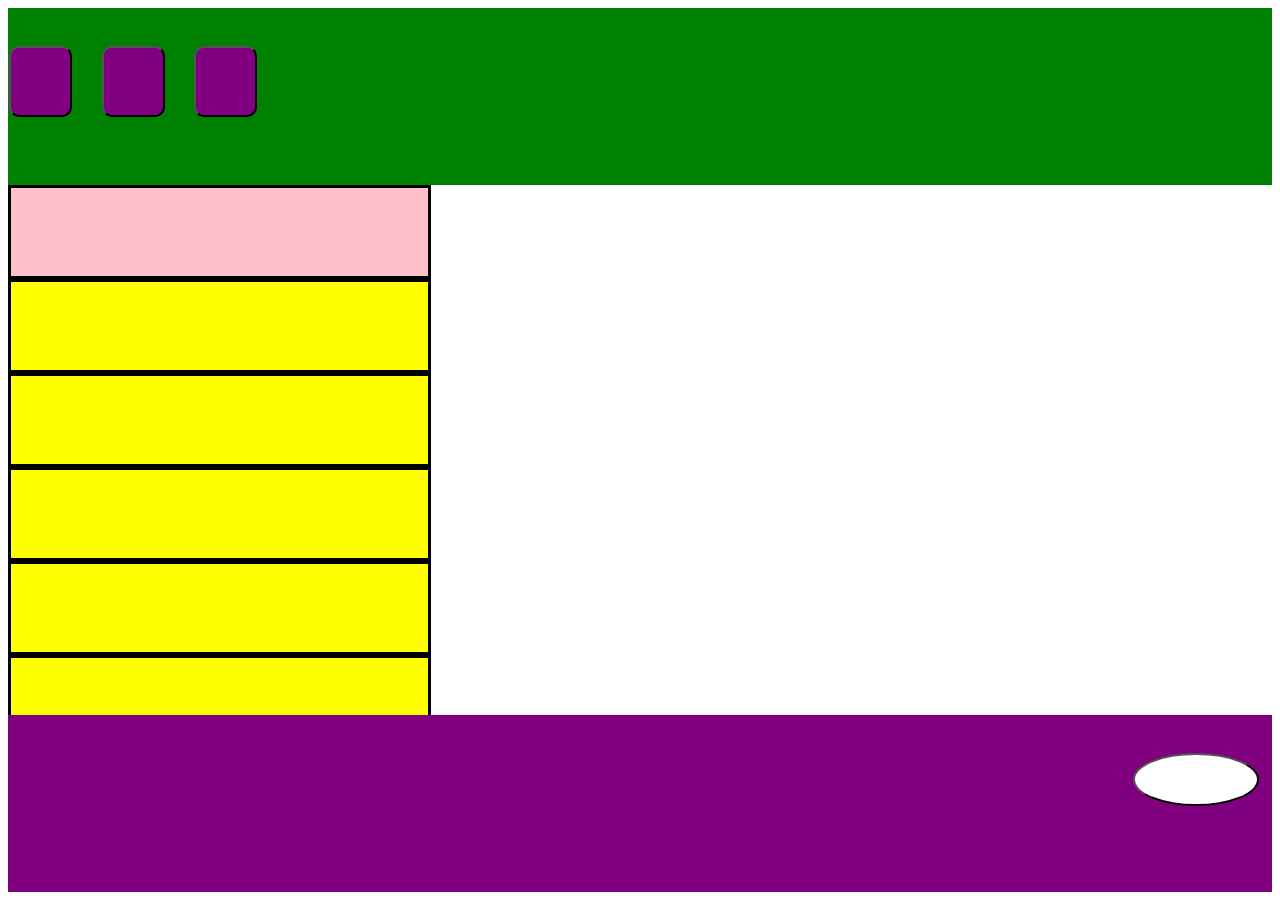
==== index.html @ b3579643 "First Commit" ====
<html>
	<head>
	<link href="index.css" type="text/css" rel="stylesheet">
		<title> Midterm</title>
		</head>

	<body>

	<header>
<button id="first"> </button>
<button> </button>
<button> </button>

	</header>

	<div id="homesection">

	<div class="links" id="homelink">
	</div>

	<div class="links">
	</div>

	<div class="links">
	</div>

	<div class="links">
	</div>

	<div class="links">
	</div>

	<div class="links">
	</div>

	</div>

	<div id="column2">
	</div>

<footer>
	<button> </button>
</footer>

	</body>
</html>
---- index.css ----
header{
	background-color: green;
	height: 20%;
}
header button{
	background-color: purple;
	height: 40%;
	width: 5%;
	margin-left: 1%;
	margin-right: 1%; 
	margin-top: 3%;
	margin-bottom: 3%;
	border-radius: 10px;

}
#first{
	margin-left: .1%;
}

.links{
height: 16.6%;
width: 33%;
background-color: yellow;
border-width: 3px;
border-style: solid;
border-color: black;
}
.links:hover{
background-color: green;
}

#homesection{
	height: 60%;
}
#homelink{
	background-color: pink;
}
#homelink:hover{
background-color: green;
}
footer{
	height: 20%;
	background-color: purple;
}
footer button{
	float: right;
	border-radius:50%;
	background-color: white;
	margin-left: 1%;
	margin-right: 1%; 
	margin-top: 3%;
	margin-bottom: 3%;
	height: 30%;
	width: 10%;

}
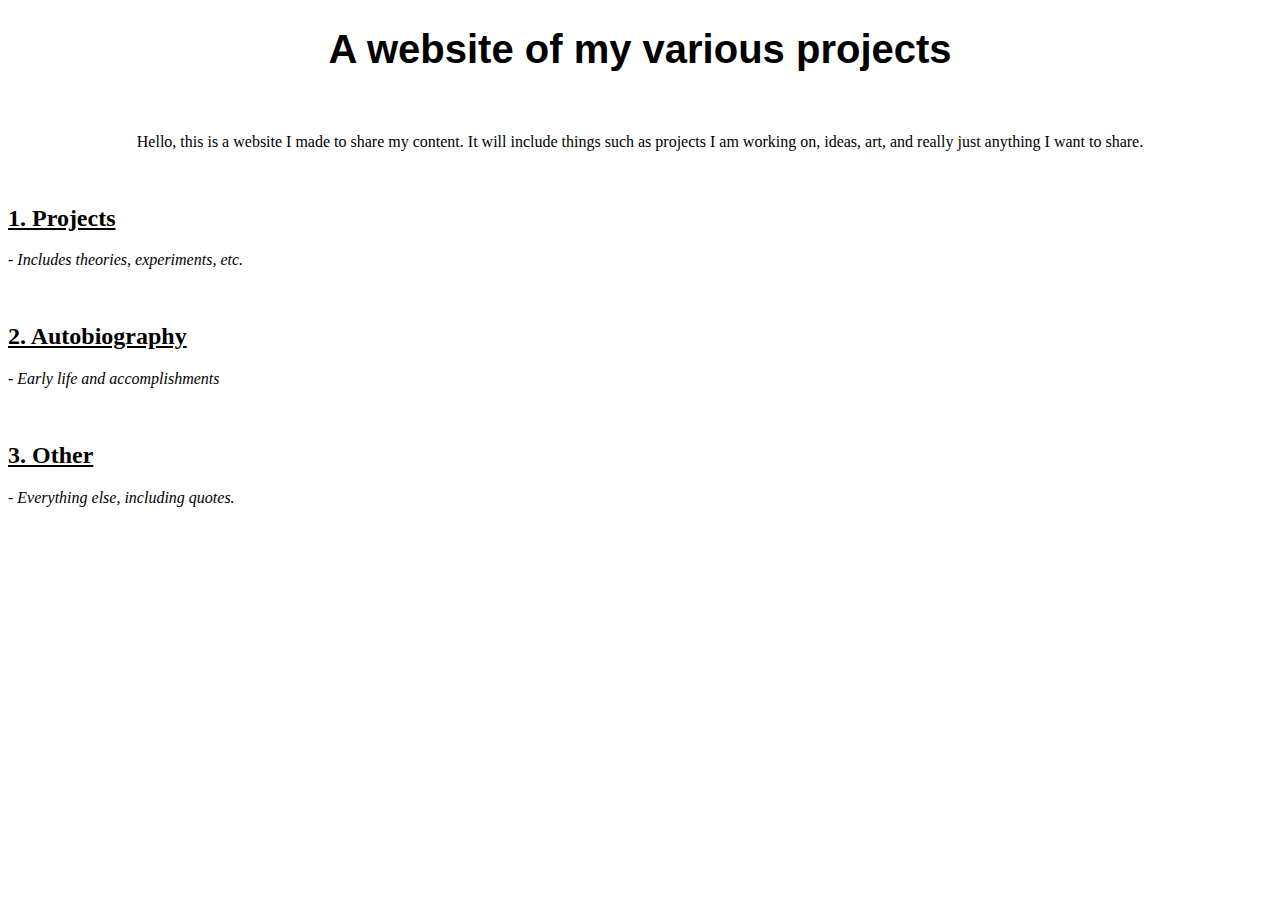
==== commit d0a58024: "First Commit" ====
--- a/index.html
+++ b/index.html
@@ -1,46 +1,21 @@
-<html>
+<!DOCTYPE html>
 	<head>
-	<link href="index.css" type="text/css" rel="stylesheet">
-		<title> Midterm</title>
+	<link href="Resources/CSS/index.css" type="text/css" rel="stylesheet">
+		<title> Jp Doban</title>
 		</head>
 
 	<body>
+	<h1 class="centered" id="mainheader">  
+	A website of my various projects </h1>
+	<br />
+	<p class="centered"> Hello, this is a website I made to share my content. It will include things such as projects I am working on, ideas, art, and really just anything I want to share.</p>
+	<br />
+	<h2><a class="link" href="academicprojects.html">1. Projects</a></h2><p class="description">- Includes theories, experiments, etc.</p>
 
-	<header>
-<button id="first"> </button>
-<button> </button>
-<button> </button>
+<br />
+	<h2 ><a class="link" href="autobiography.html">2. Autobiography</a></h2><p class="description">- Early life and accomplishments</p>
 
-	</header>
-
-	<div id="homesection">
-
-	<div class="links" id="homelink">
-	</div>
-
-	<div class="links">
-	</div>
-
-	<div class="links">
-	</div>
-
-	<div class="links">
-	</div>
-
-	<div class="links">
-	</div>
-
-	<div class="links">
-	</div>
-
-	</div>
-
-	<div id="column2">
-	</div>
-
-<footer>
-	<button> </button>
-</footer>
-
+<br />
+	<h2 ><a class="link" href="other.html">3. Other</a></h2><p class="description">- Everything else, including quotes.</p>
 	</body>
 </html>
--- a/Resources/CSS/index.css
+++ b/Resources/CSS/index.css
@@ -0,0 +1,33 @@
+body{
+}
+
+h1{
+	font-family: cursive ,sans-serif;
+}
+.centered{
+	text-align: center;
+}
+#mainheader{
+	font-size: 250%
+}
+.link{
+	color: black;
+}
+p.description{
+	font-style: italic;
+}
+#projectstable{
+	background-color: aqua;
+	width: 600px;
+	height: 200px;
+	text-align: center;
+	margin-left: auto;
+	margin-right: auto;
+}
+th{
+	text-transform: uppercase;
+	border-bottom: 2px solid #00b9b9;
+}
+tr.odd{
+	background-color: #00e7e7;
+}